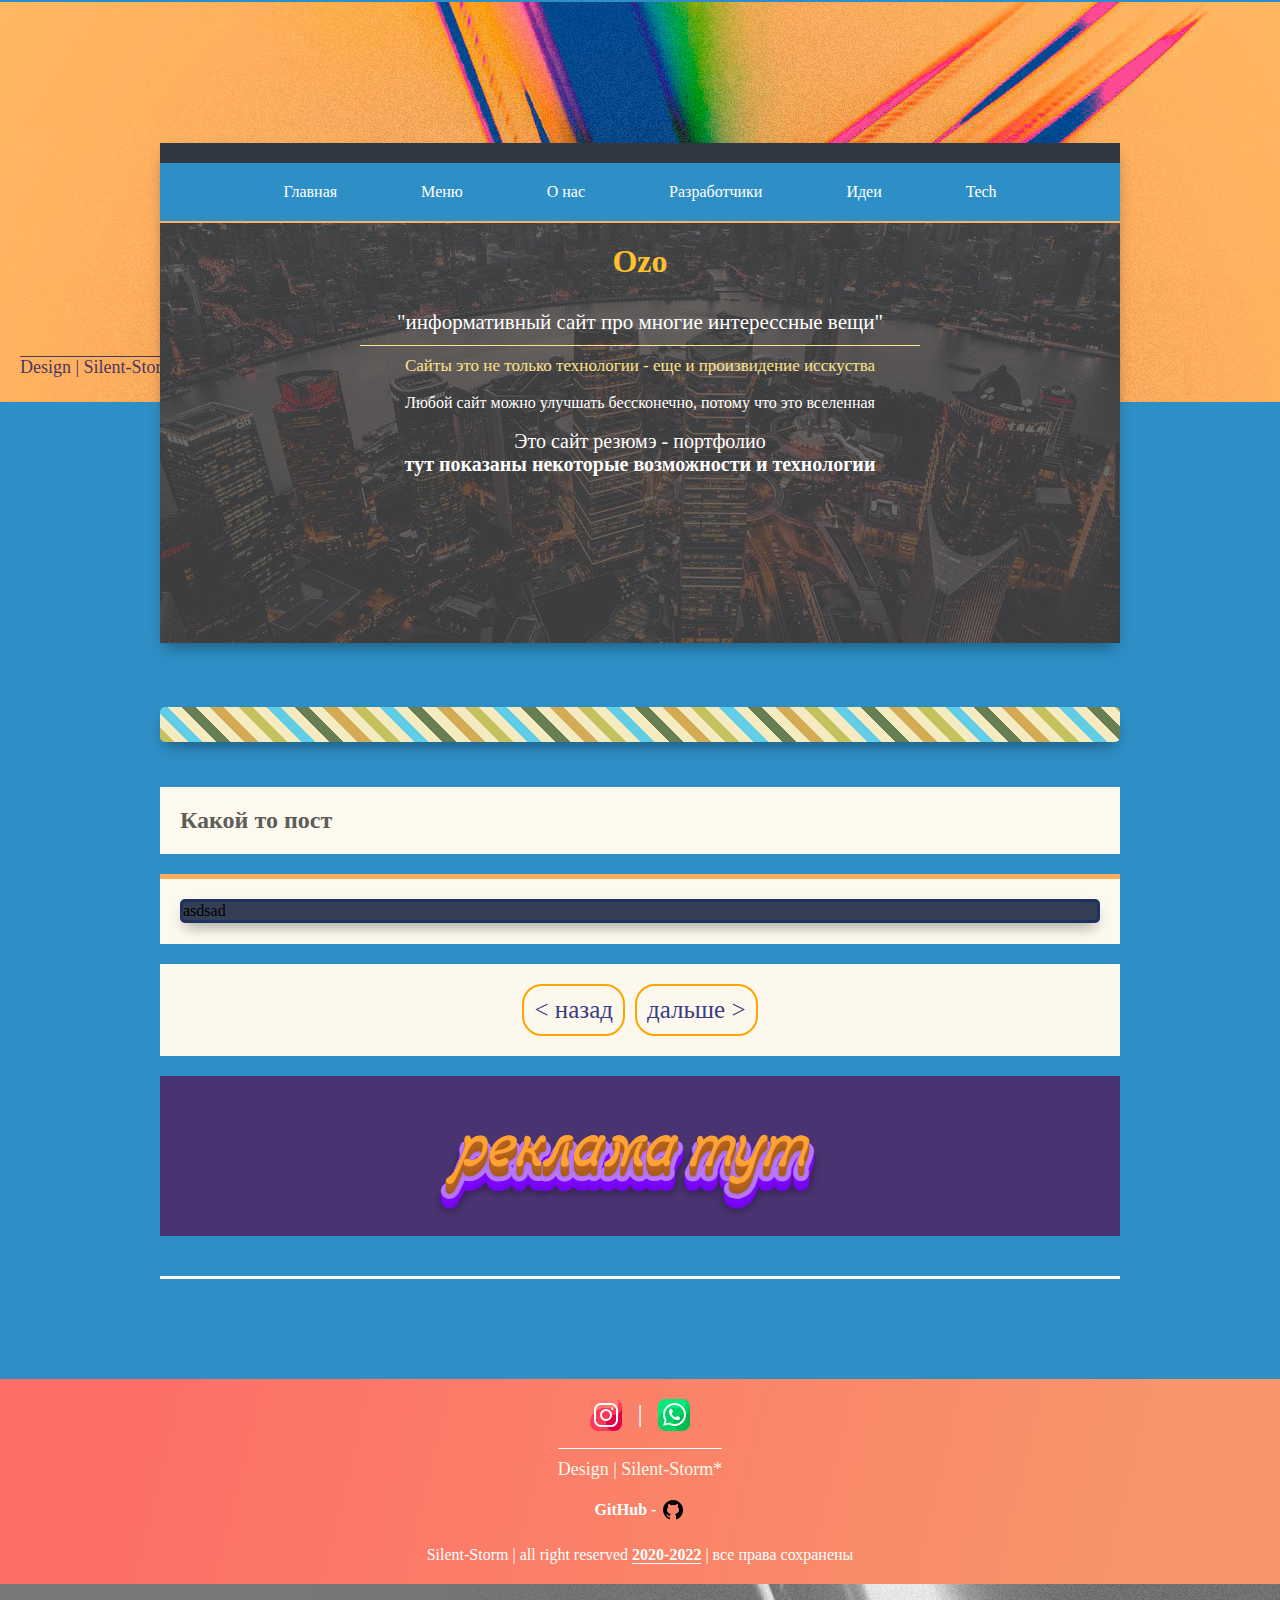
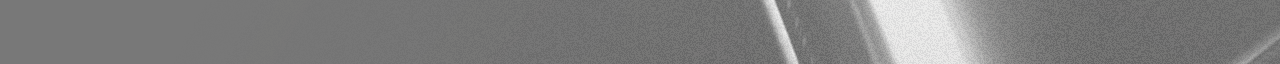
==== single-page.html @ 2c322214 "add otherthings" ====
<!DOCTYPE html>
<html lang="en">
<head>
	<meta charset="UTF-8">
	<meta name="viewport" content="width=device-width, initial-scale=1.0">
	<title>ozo</title>
	<link rel="shortcut icon" href="images/icn.ico" type="image/x-icon">
	<link rel="stylesheet" href="css/main.css">
	<script defer src="js/custom.js"></script>
</head>
<body>
	<header>
		<div class="design_engine">
			<p>Design | Silent-Storm*</p>
		</div>
		<div class="hd">
			<div class="line_s">
			</div>
			<div class="menu">
				<ul>
					<li><a href="">Главная</a></li>
					<li><a class="but">Меню</a></li>
					<ul class="show_m">
						<li><a href="">спорт</a></li>
						<li><a href="">киберспорт</a></li>
						<li><a href="">путешествие</a></li>
						<li><a href="">технологии</a></li>
					</ul>
					<li><a href="">О нас</a></li>
					<li><a href="">Разработчики</a></li>
					<li><a href="">Идеи</a></li>
					<li><a href="">Tech</a></li>
				</ul>
			</div> <!-- and menu -->
			<div class="bot_menu">
				<h1>Ozo</h1>
				<p class="p_one">"информативный сайт про многие интерессные вещи"</p>
				<p class="p_two">
					Сайты это не только технологии - еще и произвидение исскуства 
				</p><br>
				<p>Любой сайт можно улучшать бессконечно, потому что это вселенная</p><br>
				<div class="goodday">
					<p>Это сайт резюмэ - портфолио</p>
					<b>тут показаны некоторые возможности и технологии</b>
				</div>
			</div>
		</div>
	</header>
	<!-- main center content -->
	<div class="wrapper_main">
		<div class="wp_week">
			<div class="decore_line"></div> <!-- decoration -->
			<div class="name-page">
				<h2>Какой то пост</h2>
			</div>

			<div class="content">
				<!-- популярность по просмотрам сравнивать -->
				<div class="sort"></div>
				<div class="boss_line_tikets">
					<ul style="display: none;">
						<li><a href="">adsasdasda</a></li>
						<li><a href="">asdasdasd</a></li>
						<li><a href="">asdasdas</a></li>
						<li><a href="">dsad</a></li>
					</ul>
				</div>

				<div class="post">
					<div class="content_post">
						asdsad
					</div> 
				</div> <!-- end post -->
			</div>
			<!-- end content -->
			<div class="paginate">
				<ul>
					<li><a href="">< назад </a></li>
					<li><a href=""> дальше ></a></li>
				</ul>
			</div>
			<!-- end paginate -->

			<div class="random_news">
			<img src="images/download.gif" alt="gif">
			</div>
			<!-- end random_news -->
			<div class="dec_line_two"></div><!-- end dec_line_two -->
		</div> <!-- end wp_week -->
	</div>  <!-- end wrapper_main -->
	<footer>
		<div class="content_one">
			<div class="center_position">
				<div class="icons">
					<a href="#">
						<img src="images/instagram.png">
					</a> |
					<a href="#whatsapp" title="87072243026">
						<img src="images/whatsapp.png" alt="">
					</a>
				</div>
				<div class="dsgn">
					<p>Design | Silent-Storm*</p>
				</div><br>
				<div class="dsgn">
					<b>GitHub - </b> 
					<a href="#">
						<img src="images/git.png" alt="git">	
					</a>
				</div>
				<div class="mangomop">
					<p>Silent-Storm | all right reserved <b>2020-2022</b> | все права сохранены</p>
				</div>
			</div>
		</div> <!-- end content_one -->
		<div class="content_bckgro"></div> <!-- just decoration -->
	</footer>

</body>
</html>
---- css/main.css ----
/**
* main style 
* WordPress style only
* 17 November 2020 year
* design original 
*/
@import url('http://fonts.cdnfonts.com/css/right-female');
/*custom style*/
 *{ padding: 0; margin: 0; list-style-type: none; text-decoration: none;} a {cursor: pointer;}
body { background: #2e8fc6; }
header { background-image: url(../images/m12.png); background-repeat: no-repeat; background-position: center; height: 400px; border-top: 2px solid #2e8fc6;}
.design_engine {
	padding: 20px;
	top: 335px;
	position: relative;
	z-index: 2;
}
.design_engine p {
	text-decoration: overline ;
	color: #4D375D;
	font-family: 'Right Female';
	font-size: 18px;
}
.line_s {background: #303841; height: 20px;}
.hd { position: relative; z-index: 2; height: 500px; width: 960px; background-image: url(../images/m4.jpg); margin: 0 auto; margin-top: 80px; box-shadow: 0px 8px 15px -5px  rgba(0,0,0,0.4);}
.menu, .bot_menu {text-align: center;}
.menu {background: #2e8fc6; }
.menu>ul>li, a {display: inline-block;}
.menu>ul>li {} .menu>ul>li:hover {background: #d2d86e;} 
.menu a {color: white; padding: 20px 40px;} .menu a:hover {color: black;}
.bot_menu{  border-top: 2px solid #FEB05E; color: white;}
.bot_menu h1 { color: #ffc12d; margin: 20px 0;}
.p_one { font-size: 21px; margin: 10px 200px; color: white; padding: 10px; border-bottom: 1px solid #fce38a;} .p_two {font-size: 17px; color: #fce38a; margin: 0 auto;}
.show_m { position: absolute; margin-left: 170px; background: #2e8fc6;}
.show_m li:hover {background: #d2d86e;}
/*.mpx_line { background: #5A67A6;  height: 40px; position: relative; top: 365px; z-index: 0; }*/
/*and header*/
/*wrappers*/
.wrapper_main {margin-top: 290px;}
.wp_week { width: 960px;  margin: 0 auto; 	}
/* end wrappers*/
.goodday {
	font-family: Calibri;
	font-size: 20px;
}
.decore_line {
	margin-bottom: 60px;
	background: repeating-linear-gradient(45deg, rgba(171,255,255, 0.8) 10px, transparent 10px, transparent 20px, rgba(0,186,255, 0.6) 20px, rgba(0,186,255, 0.6) 30px, transparent 30px, transparent 40px, rgba(10,53,10, 0.6) 40px, rgba(10,53,10,0.6) 50px, transparent 50px, transparent 60px, rgba(191,128,12, 0.6) 60px, rgba(191,128,12, 0.6) 70px, transparent 70px, transparent 80px, rgba(165,165,28, 0.6) 80px, rgba(165,165,28, 0.6) 90px, transparent 90px);
	background-color: #f4ebc1;
	height: 25px;
	position: relative;
	top: 15px;
	padding: 5px;
	border-radius: 5px;
	box-shadow: 0px 8px 15px -5px rgba(0,0,0,0.4);
}
.box_mini { 
	margin-bottom: 20px;
	background: #142F43;
}
.adv {
	text-align: center;
	background: red;
}
.wrapper_items {
	border-top: 5px solid #FFC107;
	background:  #FFF9E0;
	display: flex;
	justify-content: space-around;
}
.itm_line {
	width: 5px;
	height: 0px;
}
.bck-color-or-img {
	padding: 20px 0; 
	display: flex;
	justify-content: center;
}
.bck-color-or-img img, .next_more img {
	vertical-align: bottom;
}
.imt_m {
	padding: 20px;
	border: 1px solid #00A8B5;
	margin: 55px 5px;
	width: 20%;
	-webkit-transition: all 500ms ease;
	-moz-transition: all 500ms ease;
	-ms-transition: all 500ms ease;
	-o-transition: all 500ms ease;
	transition: all 500ms ease;
}
.imt_m:hover {
	background: #CEE5D0;
}
.txt_content {
	font-family: Calibri;
	padding: 5px;
	height: 200px;
	color: #214151;
}
.txt_content h3 {
	text-decoration: underline;
	padding: 0 0 20px 0;
}
.linx_dexc {
	margin: 20px;
	display: flex;
	height: 5px;
	background: #214151;
}

.next_more {
	display: flex;
	justify-content: flex-end;
	/*height: 50px;*/
}
.play_p {
	height: 500px;
	border-top: 2px solid #f0f0f0;
	border-left: 2px solid #f0f0f0;
	border-right: 2px solid #f0f0f0;
	border-bottom: 2px solid #f0f0f0;
	border-radius: 20px;
	overflow: hidden;
	margin: 20px 0;
	/*background: #303841;*/
	box-shadow: 0px 8px 15px -5px rgba(0,0,0,0.4);
}

.play_p video {
	overflow: hidden;
	bottom: 500px;
	vertical-align: top;
	position: relative;
	width: 960px;
}
.wp_tkt {
	display: flex;
	font-family: Arial;
	justify-content: center;
	flex-direction: column;
	align-items: center;
	position: relative;
	height: 500px;
	width: 960px;
	z-index: 5;
	background-image: linear-gradient( 175.9deg,  rgba(70,80,98,0.5) 7%, rgba(90,104,127,1) 93.8% );
}
.wp_tkt h3 {
	margin: 20px 0;
	color: #fff;
	border-bottom: 1px solid white;
}
.wp_tkt p {
	display: flex;
	justify-content: flex-start;
	color: silver;
	padding: 5px 0;
}
.link_here>a {
	color: white;
	padding: 20px;
	border: 1px solid silver;
}
.link_here>a:hover {
	background: rgba(251,172,93,0.5);
}

.line_hd_text {padding: 5px; border-top: 5px solid #FFC107; }
.content {
	position: relative;
	padding-bottom: 1px;
	vertical-align: bottom;
	background:  #FEF9EF;
}

.name-page {
	margin-bottom: 20px;
	background: #FEF9EF;
}
.name-page h2 {

	padding: 20px;
	color: #5d5d5a;
}


 /*tags*/
.line_tags_info {
	background: #6235DB;
	/*background-image: url(../images/star_back.jpg);*/
	display: flex;
	justify-content: space-between;
	border-bottom: 2px solid #fff;
}
.name {color: white; padding: 5px 20px;}
.image_blog {
	border-bottom: 2px solid white;
	border-top: 2px solid white;
	height: 200px;
}
.text_large {padding: 20px; color: #ecf0f1;}
.data { background:  #6235DB; padding: 5px 20px; color: white; border-right: 1px solid #FBAC5D; } .data a {color: #35AEDB; border-bottom: 1px solid #6235DB;} .data a:hover {border-bottom: 1px solid #35AEDB;} 
.wp_blocks {
	height: 20px;
	width: 20px;
	background: white;
	border: 2px solid #7F7C82;
	border-radius: 5px;
}
.boxis1, .boxis2, .boxis3, .boxis4 {
	vertical-align: top;
	display: inline-block;
	float: right;
	height: 10px;
	width: 10px;
	margin: 0;
	padding: 0;
}
.sort {margin-bottom: 20px;border-bottom: 5px solid #FBAC5D;}
.tags {
	padding: 10px 20px;
	display: flex;
	justify-content: flex-end;
	background: #FEF9EF;
}
.tags p { margin-right: 5px; color: #FF7800; font-size: 20px;  border-bottom: 2px solid #FF7800;}

.boxis1 { background: #C85C5C; }
.boxis2 { background: #FFAB4C; }
.boxis3 { background: #DAD992; }
.boxis4 { background: #3DB2FF; }
/*end tags*/
.post {
	overflow: hidden;
	margin: 20px;
	border-radius: 5px;
 	border: 3px solid #1E3163;
 	background: #343F56;
 	box-shadow: 0px 8px 15px -5px rgba(0,0,0,0.4);
}
.lnx {
	background: #FBAC5D;
	margin: 50px 0;
	height: 20px;
}
.paginate {
	padding: 20px;
	margin: 20px 0 20px 0;
	background: #FDF8EE;
}
.paginate ul {
	display: flex;
	justify-content: center;
}
.paginate ul li {
	margin: 0 5px;
}

.paginate ul li a {
	vertical-align: top;
	color: #393c83;
	font-family: calibri;
	font-size: 25px;
	padding: 10px;
	border: 2px solid orange;
	border-radius: 20px;
	transition: 0.3s ease all;
}
.paginate ul li a:hover {
	color: #fff;
	background: #272121;
}

.dec_line_two {
	margin: 40px 0 0px 0;
	border-top: 3px solid #FDF8EE;
}
.push {
	padding: 20px;
	background: white;
}
.push a {	
	font-family: Arial;
	font-size: 17px;
	color:  #2ecc71;
}
.push a:hover {color: orange;}
.random_news {
	text-align: center;
	margin: 20px 0;
	background: #493370;
}
.random_news img {
	vertical-align: top;
}
#blue_create {
	border: 2px solid black;
}
footer {
	margin-top: 100px;
}
.dsgn {
	display: flex;
	justify-content: center;
}
.dsgn p {
	border-top: 1px solid white;
	margin-top: 10px;
	padding-top: 10px;
	color: #f9f8eb;
	font-family: 'Right Female';
	font-size: 18px;
}
.dsgn b {
	padding-top: 3px;
	padding-right: 5px;
}
.dsgn a {
	/*background: red;*/
	padding-bottom: 20px;
}
.content_one {
	padding: 20px;
	display: flex;
	justify-content: center;
	background-image: linear-gradient( 103.3deg,  rgba(253,109,104,1) 7.7%, rgba(248,150,105,1) 90.8% );
}
.icons {
	font-size: 26px;
	display: flex;
	justify-content: center;
}
.icons img {
	padding: 0 15px;
}
.center_position {
	color: #fff;
	width: 960px;
}
.content_bckgro {
	height: 80px;
	background-image: url(../images/m10.png);
}
.mangomop {
	display: flex;
	justify-content: center;
}
.mangomop b {
	border-bottom: 1px solid white;
}
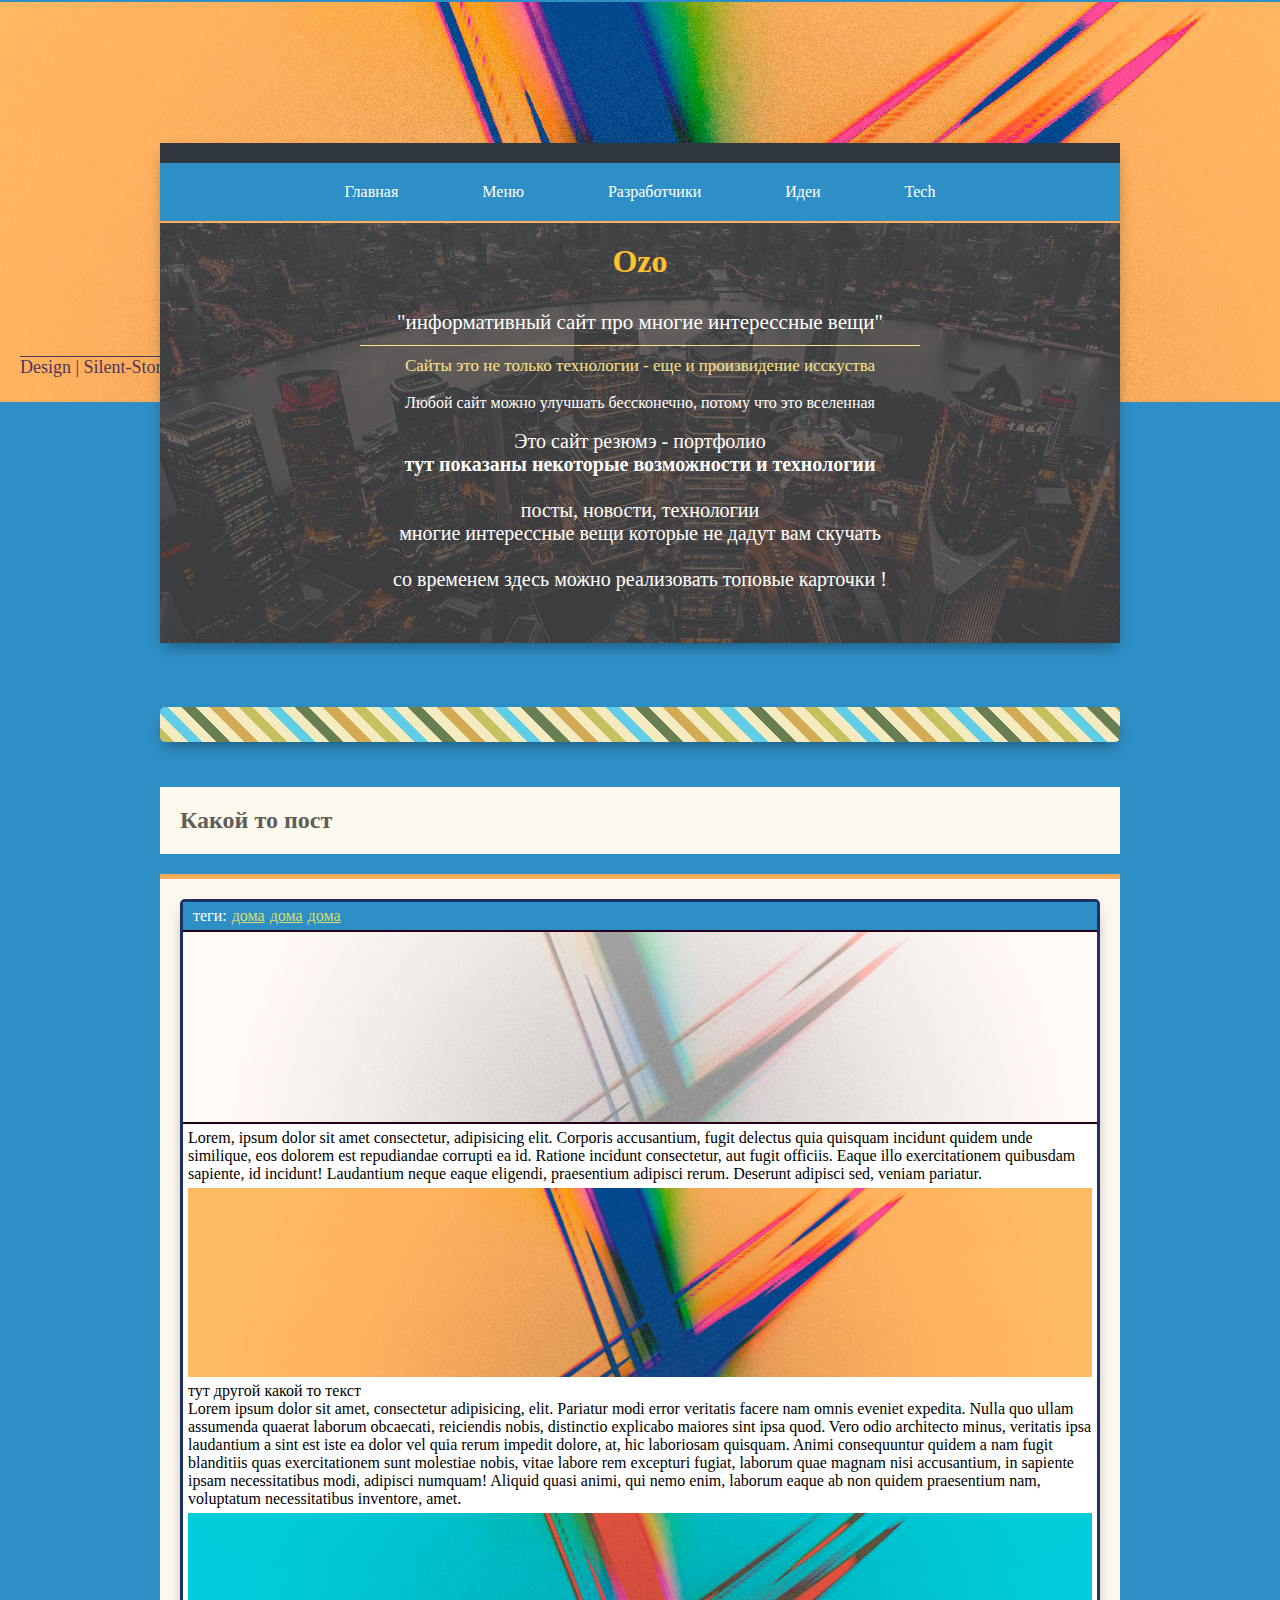
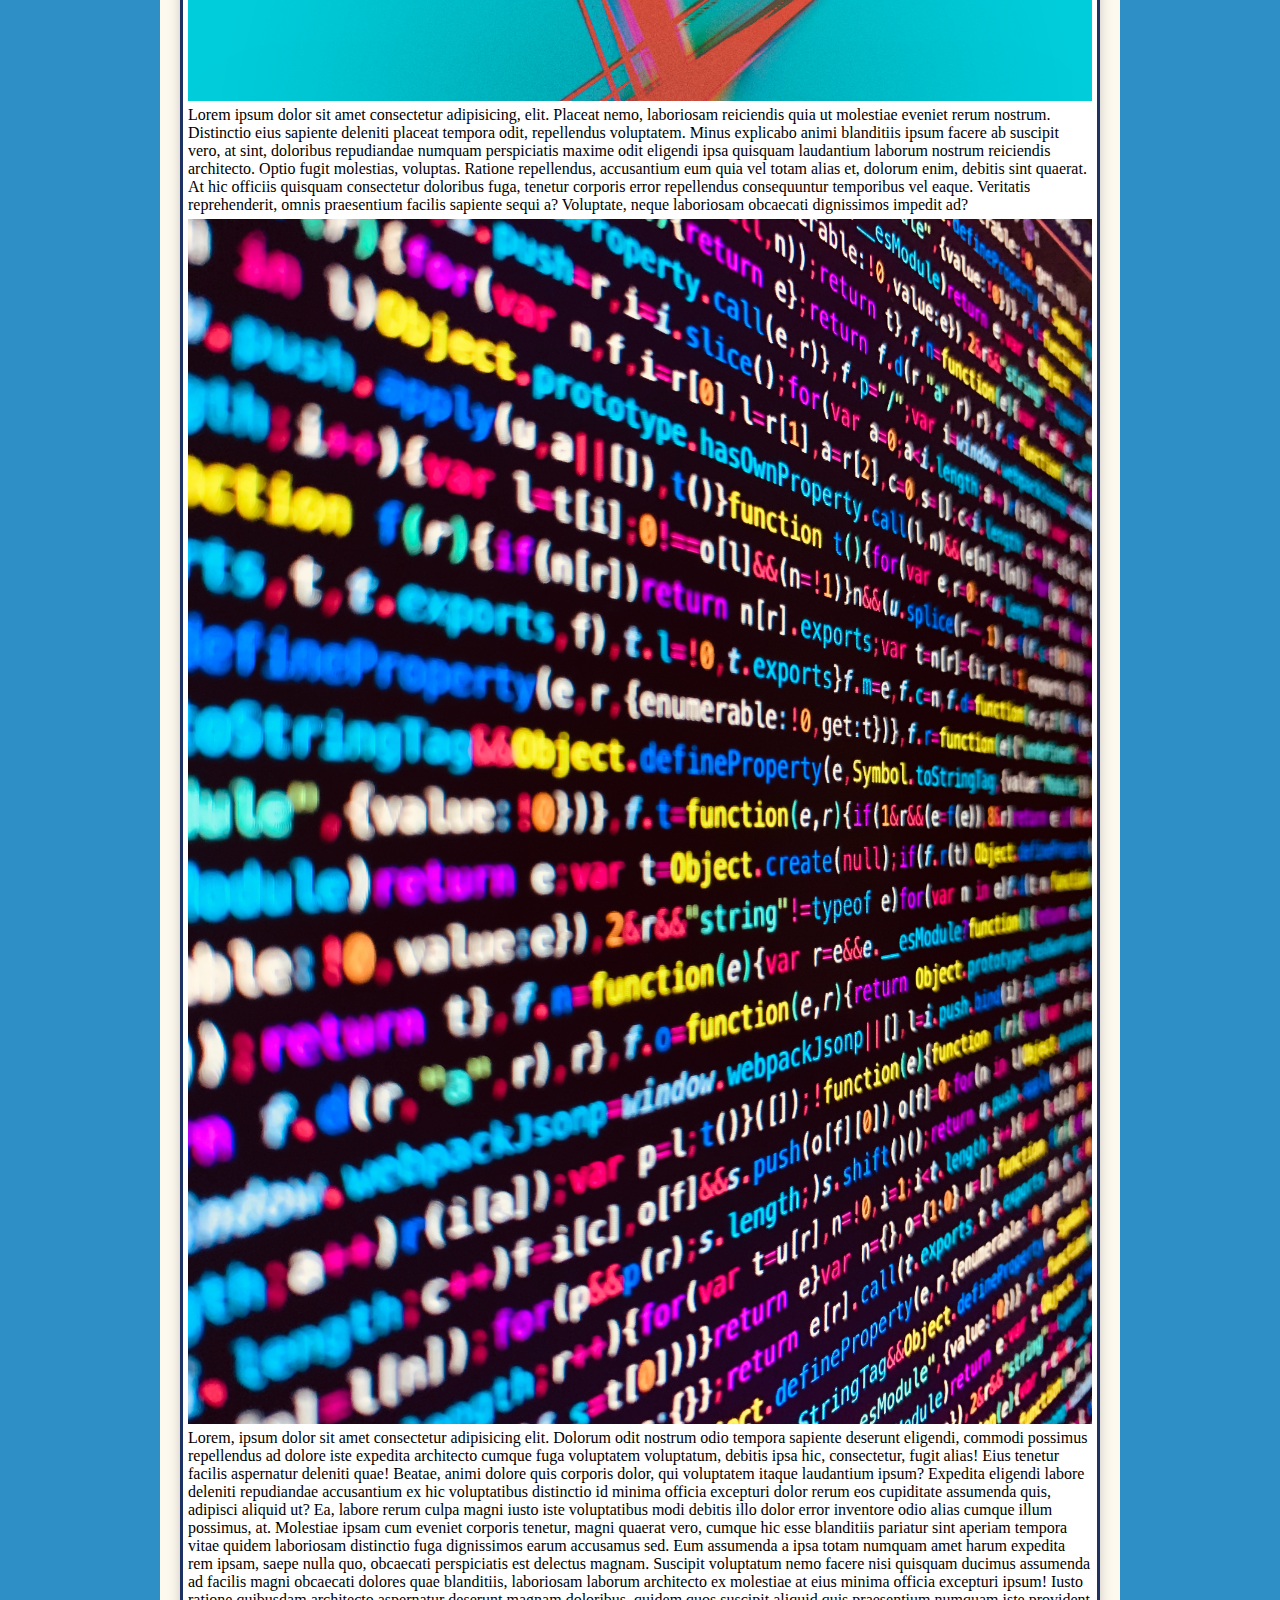
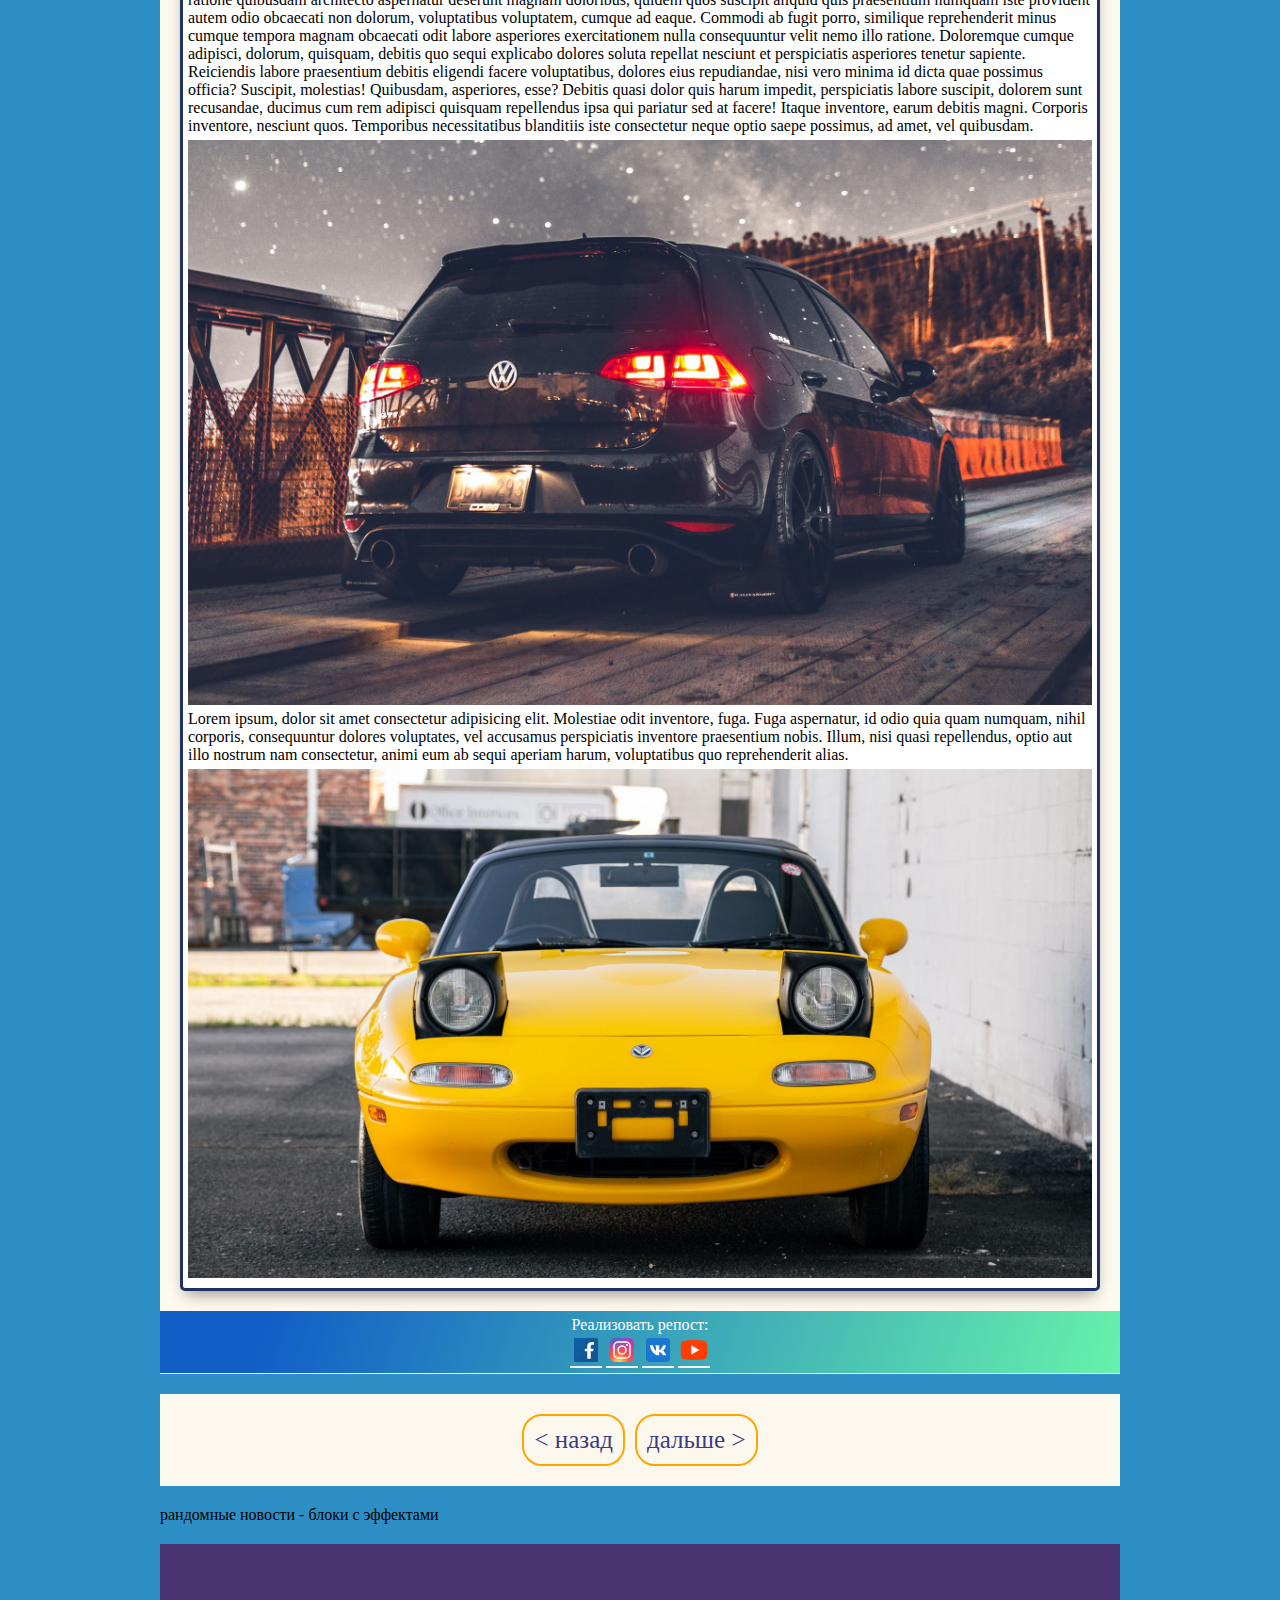
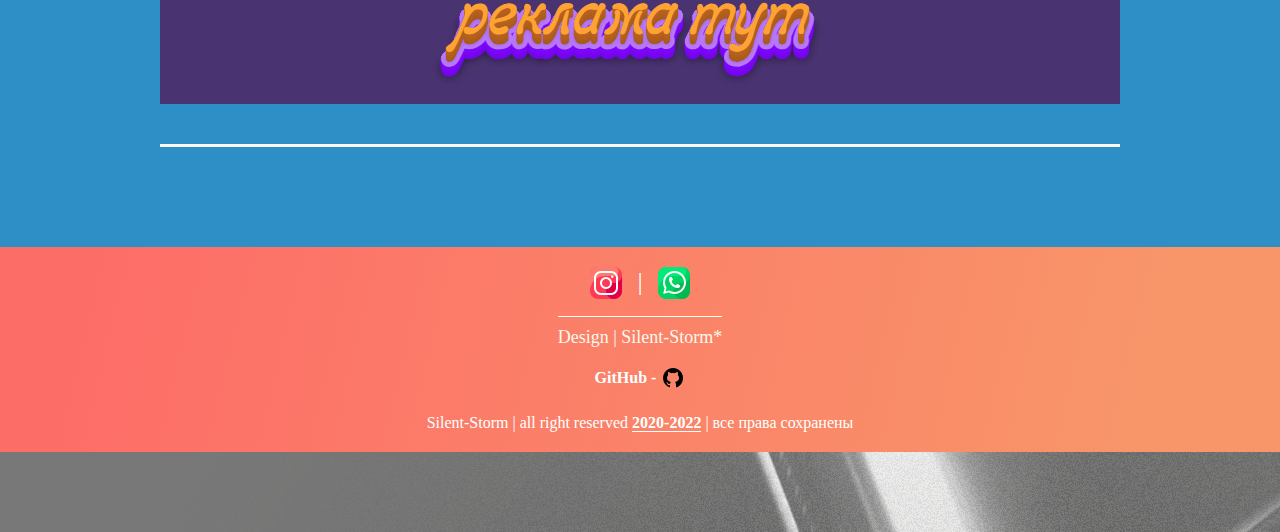
==== commit db45d70c: "new stuff ready" ====
--- a/single-page.html
+++ b/single-page.html
@@ -26,7 +26,6 @@
 						<li><a href="">путешествие</a></li>
 						<li><a href="">технологии</a></li>
 					</ul>
-					<li><a href="">О нас</a></li>
 					<li><a href="">Разработчики</a></li>
 					<li><a href="">Идеи</a></li>
 					<li><a href="">Tech</a></li>
@@ -41,7 +40,10 @@
 				<p>Любой сайт можно улучшать бессконечно, потому что это вселенная</p><br>
 				<div class="goodday">
 					<p>Это сайт резюмэ - портфолио</p>
-					<b>тут показаны некоторые возможности и технологии</b>
+					<b>тут показаны некоторые возможности и технологии</b><br><br>
+					<p>посты, новости, технологии </p>
+					<p>многие интерессные вещи которые не дадут вам скучать</p><br>
+					<p>со временем здесь можно реализовать топовые карточки !</p>
 				</div>
 			</div>
 		</div>
@@ -68,9 +70,39 @@
 
 				<div class="post">
 					<div class="content_post">
-						asdsad
+						<div class="tgs">
+							<p>теги:</p>
+							<span><a href="#">дома</a></span>
+							<span><a href="#">дома</a></span>
+							<span><a href="#">дома</a></span>
+						</div>
+						<div class="imagen_post">
+							<img src="images/m11.png" alt="logo_post">
+						</div>
+						<div class="the_context">
+							<p>Lorem, ipsum dolor sit amet consectetur, adipisicing elit. Corporis accusantium, fugit delectus quia quisquam incidunt quidem unde similique, eos dolorem est repudiandae corrupti ea id. Ratione incidunt consectetur, aut fugit officiis. Eaque illo exercitationem quibusdam sapiente, id incidunt! Laudantium neque eaque eligendi, praesentium adipisci rerum. Deserunt adipisci sed, veniam pariatur.</p>
+							<img src="images/m12.png" alt="logo_post">
+							<p>тут другой какой то текст</p>
+							<p>Lorem ipsum dolor sit amet, consectetur adipisicing, elit. Pariatur modi error veritatis facere nam omnis eveniet expedita. Nulla quo ullam assumenda quaerat laborum obcaecati, reiciendis nobis, distinctio explicabo maiores sint ipsa quod. Vero odio architecto minus, veritatis ipsa laudantium a sint est iste ea dolor vel quia rerum impedit dolore, at, hic laboriosam quisquam. Animi consequuntur quidem a nam fugit blanditiis quas exercitationem sunt molestiae nobis, vitae labore rem excepturi fugiat, laborum quae magnam nisi accusantium, in sapiente ipsam necessitatibus modi, adipisci numquam! Aliquid quasi animi, qui nemo enim, laborum eaque ab non quidem praesentium nam, voluptatum necessitatibus inventore, amet.</p>
+							<img src="images/m13.png" alt="logo_post">
+							<p>Lorem ipsum dolor sit amet consectetur adipisicing, elit. Placeat nemo, laboriosam reiciendis quia ut molestiae eveniet rerum nostrum. Distinctio eius sapiente deleniti placeat tempora odit, repellendus voluptatem. Minus explicabo animi blanditiis ipsum facere ab suscipit vero, at sint, doloribus repudiandae numquam perspiciatis maxime odit eligendi ipsa quisquam laudantium laborum nostrum reiciendis architecto. Optio fugit molestias, voluptas. Ratione repellendus, accusantium eum quia vel totam alias et, dolorum enim, debitis sint quaerat. At hic officiis quisquam consectetur doloribus fuga, tenetur corporis error repellendus consequuntur temporibus vel eaque. Veritatis reprehenderit, omnis praesentium facilis sapiente sequi a? Voluptate, neque laboriosam obcaecati dignissimos impedit ad?</p>
+							<img src="images/d1.jpg" alt="logo_post">
+							<p>Lorem, ipsum dolor sit amet consectetur adipisicing elit. Dolorum odit nostrum odio tempora sapiente deserunt eligendi, commodi possimus repellendus ad dolore iste expedita architecto cumque fuga voluptatem voluptatum, debitis ipsa hic, consectetur, fugit alias! Eius tenetur facilis aspernatur deleniti quae! Beatae, animi dolore quis corporis dolor, qui voluptatem itaque laudantium ipsum? Expedita eligendi labore deleniti repudiandae accusantium ex hic voluptatibus distinctio id minima officia excepturi dolor rerum eos cupiditate assumenda quis, adipisci aliquid ut? Ea, labore rerum culpa magni iusto iste voluptatibus modi debitis illo dolor error inventore odio alias cumque illum possimus, at. Molestiae ipsam cum eveniet corporis tenetur, magni quaerat vero, cumque hic esse blanditiis pariatur sint aperiam tempora vitae quidem laboriosam distinctio fuga dignissimos earum accusamus sed. Eum assumenda a ipsa totam numquam amet harum expedita rem ipsam, saepe nulla quo, obcaecati perspiciatis est delectus magnam. Suscipit voluptatum nemo facere nisi quisquam ducimus assumenda ad facilis magni obcaecati dolores quae blanditiis, laboriosam laborum architecto ex molestiae at eius minima officia excepturi ipsum! Iusto ratione quibusdam architecto aspernatur deserunt magnam doloribus, quidem quos suscipit aliquid quis praesentium numquam iste provident autem odio obcaecati non dolorum, voluptatibus voluptatem, cumque ad eaque. Commodi ab fugit porro, similique reprehenderit minus cumque tempora magnam obcaecati odit labore asperiores exercitationem nulla consequuntur velit nemo illo ratione. Doloremque cumque adipisci, dolorum, quisquam, debitis quo sequi explicabo dolores soluta repellat nesciunt et perspiciatis asperiores tenetur sapiente. Reiciendis labore praesentium debitis eligendi facere voluptatibus, dolores eius repudiandae, nisi vero minima id dicta quae possimus officia? Suscipit, molestias! Quibusdam, asperiores, esse? Debitis quasi dolor quis harum impedit, perspiciatis labore suscipit, dolorem sunt recusandae, ducimus cum rem adipisci quisquam repellendus ipsa qui pariatur sed at facere! Itaque inventore, earum debitis magni. Corporis inventore, nesciunt quos. Temporibus necessitatibus blanditiis iste consectetur neque optio saepe possimus, ad amet, vel quibusdam.</p>
+							<img src="images/d2.jpg" alt="logo_post">
+							<p>Lorem ipsum, dolor sit amet consectetur adipisicing elit. Molestiae odit inventore, fuga. Fuga aspernatur, id odio quia quam numquam, nihil corporis, consequuntur dolores voluptates, vel accusamus perspiciatis inventore praesentium nobis. Illum, nisi quasi repellendus, optio aut illo nostrum nam consectetur, animi eum ab sequi aperiam harum, voluptatibus quo reprehenderit alias.</p>
+							<img src="images/d3.jpg" alt="logo_post">
+						</div>
 					</div> 
 				</div> <!-- end post -->
+				<div class="soc_icons">
+					<p>Реализовать репост: </p>
+					<ul>
+						<li><a href=""><img src="images/face.png" alt=""></a></li>
+						<li><a href=""><img src="images/inst.png" alt=""></a></li>
+						<li><a href=""><img src="images/vk.png" alt=""></a></li>
+						<li><a href=""><img src="images/you.png" alt=""></a></li>
+					</ul>
+				</div>
 			</div>
 			<!-- end content -->
 			<div class="paginate">
@@ -80,6 +112,15 @@
 				</ul>
 			</div>
 			<!-- end paginate -->
+
+			<!-- random posts -->
+
+			<div class="random_posts">
+				рандомные новости - блоки с эффектами
+			</div>
+
+			<!-- end random posts -->
+
 
 			<div class="random_news">
 			<img src="images/download.gif" alt="gif">
--- a/css/main.css
+++ b/css/main.css
@@ -241,6 +241,85 @@
  	background: #343F56;
  	box-shadow: 0px 8px 15px -5px rgba(0,0,0,0.4);
 }
+
+.content_post {
+	width: 100%;
+	display: flex;
+	flex-direction: column;
+	background: #fff;
+
+}
+.tgs {
+	padding: 5px;
+	display: flex;
+	align-items: row;
+	background: #2E8FC6;
+}
+.tgs>p {
+	padding: 0 5px;
+}
+.tgs>span>a {
+	text-decoration: underline;
+	padding: 0 5px 0 0;
+	cursor: pointer;
+	color: #D9DD6B;
+}
+.tgs>span>a:hover {
+	color: #FBE6C2;
+}
+
+
+.tgs>p {
+	color: white;
+}
+.imagen_post {
+	border-top: 2px solid #26001B;
+	border-bottom: 2px solid #26001B;	
+	position: relative;
+
+}
+.imagen_post>img, .the_context>img {
+	vertical-align: top;
+	width: 100%;
+	object-fit: fill;		
+}
+.the_context>img {
+	padding: 5px 0;
+}
+
+.the_context {
+	overflow: hidden;
+	padding: 5px;
+}
+.the_context>p {
+	font-family: calibri;
+}
+.soc_icons {
+	text-align: center;
+	padding: 5px;
+	background-image: linear-gradient( 109.6deg,  rgba(17,94,199,1) 11.2%, rgba(63,241,152,0.79) 100.6% );
+}
+.soc_icons>p {
+	font-family: calibri;
+	color: white;
+}
+.soc_icons>ul {
+	display: flex;
+	align-items: row;
+	justify-content: center;
+}
+.soc_icons>ul>li>a>img {
+	vertical-align: top;
+	width: 32px;
+	height: 32px;
+	margin: 0 2px;
+	border-bottom: 2px solid #F5EFEF;
+}
+.soc_icons>ul>li>a>img:hover {
+	border-bottom: 2px solid #49326F;
+}
+
+
 .lnx {
 	background: #FBAC5D;
 	margin: 50px 0;
